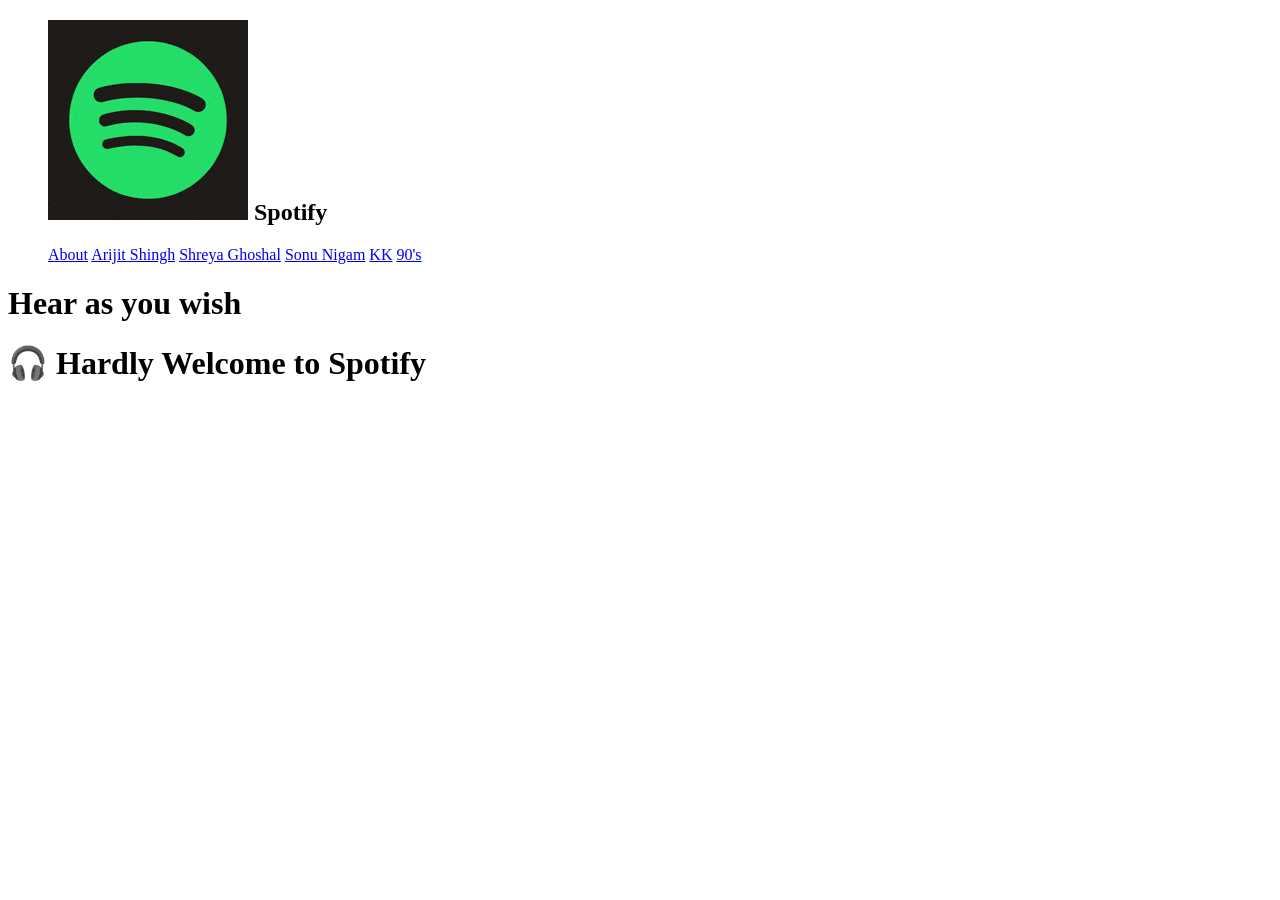
==== Html/index.html @ 5ac0d96f "'ok'" ====
<!DOCTYPE html>
<html lang="en">
<head>
    <meta charset="UTF-8">
    <meta name="viewport" content="width=device-width, initial-scale=1.0">
    <title>Spotify - Your favourite music is here</title>
    <!-- <link rel="stylesheet" href="./CSS/style.css"> -->
    <link rel="stylesheet" href="./CSS/desktop.css">
    <link rel="stylesheet" href="./CSS/mobile.css">
</head>    
<body>
  <nav>
      <ul>
          <h1 class="brand"><img src="[data-uri]" alt="Spotify"> Spotify</h1>
          <a href="about.html" class="about-page-link">About</a>
          <a href="arijit.html" class="arijit-page-link">Arijit Shingh</a>
          <a href="shreya.html" class="shreya-page-link">Shreya Ghoshal</a>
          <a href="sonu.html" class="sonu-page-link">Sonu Nigam</a>
          <a href="kk.html" class="kk-page-link">KK</a>
          <a href="old90s.html" class="old90s-page-link">90's</a>
      </ul>
 </nav>
 <div class="home-container">
    <h1>Hear as you wish</h1> 
 </div>
 <div class="welcome">
    <h1>🎧 Hardly Welcome to Spotify</h1>  
 </div>
 <script src="./JS/script.js"></script>
</body>
</html>
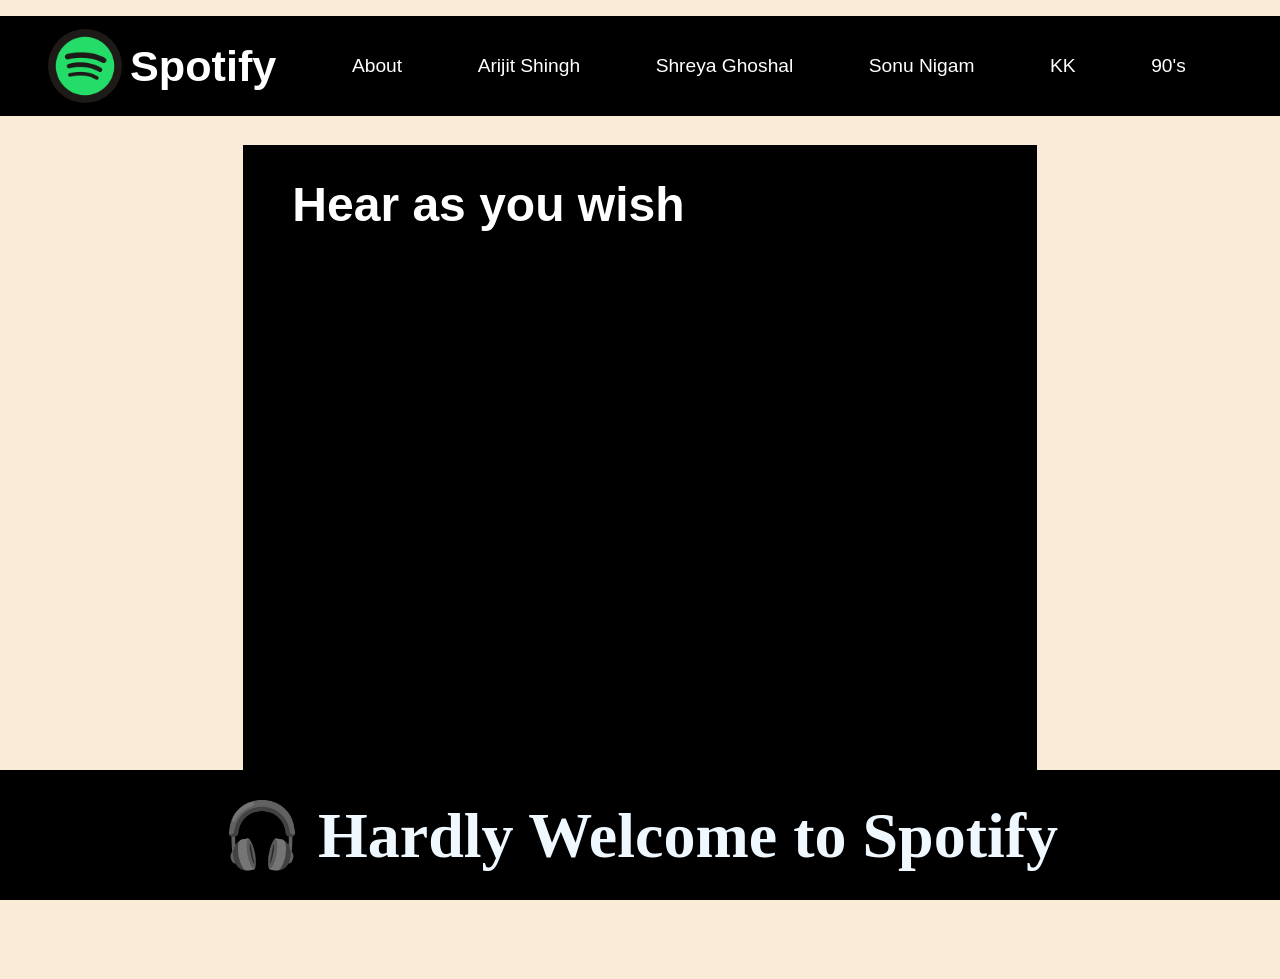
==== commit 3cee79d5: "'Complete'" ====
--- a/Html/index.html
+++ b/Html/index.html
@@ -1,31 +1,57 @@
 <!DOCTYPE html>
 <html lang="en">
+
 <head>
     <meta charset="UTF-8">
     <meta name="viewport" content="width=device-width, initial-scale=1.0">
     <title>Spotify - Your favourite music is here</title>
-    <!-- <link rel="stylesheet" href="./CSS/style.css"> -->
-    <link rel="stylesheet" href="./CSS/desktop.css">
-    <link rel="stylesheet" href="./CSS/mobile.css">
-</head>    
+    <link rel="stylesheet" href="../CSS/desktop.css">
+    <link rel="stylesheet" href="../CSS/mobile.css">
+</head>
+
 <body>
-  <nav>
-      <ul>
-          <h1 class="brand"><img src="[data-uri]" alt="Spotify"> Spotify</h1>
-          <a href="about.html" class="about-page-link">About</a>
-          <a href="arijit.html" class="arijit-page-link">Arijit Shingh</a>
-          <a href="shreya.html" class="shreya-page-link">Shreya Ghoshal</a>
-          <a href="sonu.html" class="sonu-page-link">Sonu Nigam</a>
-          <a href="kk.html" class="kk-page-link">KK</a>
-          <a href="old90s.html" class="old90s-page-link">90's</a>
-      </ul>
- </nav>
- <div class="home-container">
-    <h1>Hear as you wish</h1> 
- </div>
- <div class="welcome">
-    <h1>🎧 Hardly Welcome to Spotify</h1>  
- </div>
- <script src="./JS/script.js"></script>
+    <nav>
+        <ul>
+            <h1 class="brand"><img
+                    src="[data-uri]"
+                    alt="Spotify"> Spotify</h1>
+            <a href="about.html" class="about-page-link">About</a>
+            <a href="arijit.html" class="arijit-page-link">Arijit Shingh</a>
+            <a href="shreya.html" class="shreya-page-link">Shreya Ghoshal</a>
+            <a href="sonu.html" class="sonu-page-link">Sonu Nigam</a>
+            <a href="kk.html" class="kk-page-link">KK</a>
+            <a href="old90s.html" class="old90s-page-link">90's</a>
+        </ul>
+    </nav>
+    <nav id="mobileNav">
+        <h1 class="brand" style="color: white;"><img
+                src="[data-uri]"
+                alt="Spotify"> Spotify</h1>
+        <div class="nav-toggle" id="menuToggle" style="color: white; max-width: 40px;"" onclick="toggleMenu()">☰</div>
+    </nav>
+    <div class="options" id="options">
+        <a href="about.html" class="about-page-link">About</a>
+        <a href="arijit.html" class="arijit-page-link">Arijit Shingh</a>
+        <a href="shreya.html" class="shreya-page-link">Shreya Ghoshal</a>
+        <a href="sonu.html" class="sonu-page-link">Sonu Nigam</a>
+        <a href="kk.html" class="kk-page-link">KK</a>
+        <a href="old90s.html" class="old90s-page-link">90's</a>
+    </div>
+    <div class="home-container">
+        <h1>Hear as you wish</h1>
+    </div>
+    <div class="welcome">
+        <h1>🎧 Hardly Welcome to Spotify</h1>
+    </div>
+    <script>
+        function toggleMenu() {
+            const menu = document.querySelector('.options');
+            if (menu) {
+                menu.classList.toggle('active');
+            }
+        }
+    </script>
+    <script src="../JS/script.js"></script>
 </body>
+
 </html>
--- a/CSS/desktop.css
+++ b/CSS/desktop.css
@@ -0,0 +1,353 @@
+/* Desktop Styles */
+@media (min-width: 768px) {
+  body {
+    background-color: antiquewhite;
+    margin: 0;
+    padding: 0
+  }
+
+  nav {
+    font-family: 'Ubuntu', sans-serif;
+  }
+
+  #mobileNav {
+    display: none;
+  }
+
+  nav ul {
+    display: flex;
+    align-items: center;
+    list-style-type: none;
+    height: 100px;
+    background-color: black;
+    color: white;
+  }
+
+  nav ul li {
+    padding: 0 18px;
+  }
+
+  .options {
+    display: none;
+  }
+
+  .home-page-link {
+    display: block;
+    margin-left: 2cm;
+    font-size: 1.2rem;
+    text-align: right;
+    text-decoration: none;
+    color: white;
+  }
+
+  .home-page-link:hover {
+    text-decoration: underline;
+    color: rgb(29, 159, 199);
+  }
+
+  .about-page-link {
+    display: block;
+    margin-left: 2cm;
+    font-size: 1.2rem;
+    text-align: right;
+    text-decoration: none;
+    color: white;
+  }
+
+  .about-page-link:hover {
+    text-decoration: underline;
+    color: rgb(29, 159, 199);
+  }
+
+  .arijit-page-link {
+    display: block;
+    margin-left: 2cm;
+    font-size: 1.2rem;
+    text-align: right;
+    text-decoration: none;
+    color: white;
+  }
+
+  .arijit-page-link:hover {
+    text-decoration: underline;
+    color: rgb(29, 159, 199);
+  }
+
+  .shreya-page-link {
+    display: block;
+    margin-left: 2cm;
+    font-size: 1.2rem;
+    text-align: right;
+    text-decoration: none;
+    color: white;
+  }
+
+  .shreya-page-link:hover {
+    text-decoration: underline;
+    color: rgb(29, 159, 199);
+  }
+
+  .sonu-page-link {
+    display: block;
+    margin-left: 2cm;
+    font-size: 1.2rem;
+    text-align: right;
+    text-decoration: none;
+    color: white;
+  }
+
+  .sonu-page-link:hover {
+    text-decoration: underline;
+    color: rgb(29, 159, 199);
+  }
+
+  .kk-page-link {
+    display: block;
+    margin-left: 2cm;
+    font-size: 1.2rem;
+    text-align: right;
+    text-decoration: none;
+    color: white;
+  }
+
+  .kk-page-link:hover {
+    text-decoration: underline;
+    color: rgb(29, 159, 199);
+  }
+
+  .old90s-page-link {
+    display: block;
+    margin-left: 2cm;
+    font-size: 1.2rem;
+    text-align: right;
+    text-decoration: none;
+    color: white;
+  }
+
+  .old90s-page-link:hover {
+    text-decoration: underline;
+    color: rgb(29, 159, 199);
+  }
+
+  .brand img {
+    width: 74px;
+    padding: 0 8px;
+    border-radius: 50%;
+  }
+
+  .brand {
+    display: flex;
+    align-items: center;
+    font-size: 2.7rem;
+  }
+
+  .home-container {
+    min-height: 75vh;
+    background-color: black;
+    color: white;
+    font-family: 'Varela Round', sans-serif;
+    display: flex;
+    margin: 29px auto;
+    width: 62%;
+    background-image: url('https://png.pngtree.com/background/20240112/original/pngtree-blazing-headphones-a-3d-illustration-of-the-musical-experience-picture-image_7229326.jpg')
+  }
+
+  .home-container h1 {
+    font-size: 3rem;
+    margin-left: 1.3cm;
+  }
+
+  .shreya-container {
+    min-height: 75vh;
+    background-color: black;
+    color: white;
+    font-family: 'Varela Round', sans-serif;
+    display: flex;
+    margin: 29px auto;
+    width: 62%;
+    background-image: url('https://e0.pxfuel.com/wallpapers/1004/684/desktop-wallpaper-shreya-ghoshal.jpg')
+  }
+
+  .arijit-container {
+    min-height: 75vh;
+    background-color: black;
+    color: white;
+    font-family: 'Varela Round', sans-serif;
+    display: flex;
+    margin: 29px auto;
+    width: 55%;
+    background-image: url('https://e0.pxfuel.com/wallpapers/788/709/desktop-wallpaper-arijit-singh-to-perform-live-in-doha-as-part-of-shop-happy.jpg')
+  }
+
+  .sonu-container {
+    min-height: 75vh;
+    background-color: black;
+    color: white;
+    font-family: 'Varela Round', sans-serif;
+    display: flex;
+    margin: 29px auto;
+    width: 62%;
+    background-image: url('https://live.staticflickr.com/8192/8383044694_29ee488521_b.jpg')
+  }
+
+  .old90s-container {
+    min-height: 75vh;
+    background-color: black;
+    color: white;
+    font-family: 'Varela Round', sans-serif;
+    display: flex;
+    margin: 29px auto;
+    width: 62%;
+    background-image: url('https://static.iwmbuzz.com/wp-content/uploads/2020/01/top-kumar-sanu-and-alka-yagnik-duet-songs-of-90s-to-swoon-your-lover-920x518.jpg')
+  }
+
+  .kk-container {
+    min-height: 75vh;
+    background-color: black;
+    color: white;
+    font-family: 'Varela Round', sans-serif;
+    display: flex;
+    margin: 29px auto;
+    width: 62%;
+    background-image: url('https://static.iwmbuzz.com/wp-content/uploads/2020/02/best-indian-singer-kk-songs-from-the-beginning-of-his-career-to-the-present-920x518.jpg')
+  }
+
+  .about-container {
+    background-color: rgb(49, 7, 142);
+    color: white;
+    align-content: center;
+    margin-left: 4cm;
+    width: 75%;
+  }
+
+  .about-container h1 {
+    margin-left: 20px;
+  }
+
+  .about-container h2 {
+    margin-left: 20px;
+  }
+
+  .bottom {
+    position: sticky;
+    height: 130px;
+    background-color: black;
+    color: white;
+    bottom: 0;
+    display: flex;
+    justify-content: center;
+    align-items: center;
+    flex-direction: column;
+  }
+
+  .icons {
+    cursor: pointer;
+  }
+
+  #myProgressBar {
+    width: 80vw;
+    cursor: pointer;
+  }
+
+  #currentTime {
+    margin-right: 15cm;
+  }
+
+  #totalTime {
+    margin-left: 15cm;
+  }
+
+  .songItem {
+    height: 50px;
+    display: flex;
+    width: 50%;
+    color: white;
+    margin: 12px 0;
+    margin-left: 10px;
+    border-radius: 25px;
+  }
+
+  .songName {
+    padding-top: 16px;
+    white-space: nowrap;
+    width: 100%;
+    cursor: pointer;
+  }
+
+  .songlistplay {
+    padding-top: 17px;
+    cursor: pointer;
+  }
+
+  .songInfo {
+    position: absolute;
+    margin-top: 10px;
+    left: 10vw;
+    color: white;
+    font-family: 'Varela Round', sans-serif;
+    display: flex;
+    flex-direction: row;
+    gap: 10px;
+  }
+
+  .songInfo p {
+    margin-left: 36px;
+    margin-right: 200px;
+    display: inline-block;
+    visibility: bolder;
+    animation: scrollText 6s linear infinite;
+  }
+
+  @keyframes scrollText {
+    0% {
+      transform: translateX(0ch);
+    }
+
+    20% {
+      transform: translateX(-1ch);
+    }
+
+    40% {
+      transform: translateX(-2ch);
+    }
+
+    60% {
+      transform: translateX(-3ch);
+    }
+
+    80% {
+      transform: translateX(-4ch);
+    }
+
+    100% {
+      transform: translateX(-5ch);
+    }
+  }
+
+  .songNo {
+    padding-top: 16px;
+  }
+
+  .songInfo img {
+    opacity: 0;
+    transition: opacity 0.5s ease-in;
+  }
+
+  .welcome {
+    position: sticky;
+    height: 130px;
+    background-color: black;
+    color: white;
+    bottom: 0;
+    display: flex;
+    justify-content: center;
+    align-items: center;
+    flex-direction: column;
+  }
+
+  .welcome h1 {
+    color: aliceblue;
+    font-size: 4rem;
+  }
+
+}
--- a/CSS/mobile.css
+++ b/CSS/mobile.css
@@ -0,0 +1,445 @@
+/* Mobile Styles */
+@media (max-width: 767px) {
+  body {
+    background-color: rgb(241, 211, 171);
+    margin: 0;
+    padding: 0;
+  }
+
+  nav:first-of-type {
+    display: none;
+  }
+
+  #mobileNav {
+    font-family: 'Ubuntu', sans-serif;
+    background-color: black;
+    display: flex;
+    justify-content: space-between;
+    align-items: center;
+    max-height: 2.2cm;
+
+  }
+
+  .hidden {
+    display: none;
+  }
+
+  .active {
+    display: block;
+  }
+
+  #mobileNav ul {
+    display: flex;
+    align-items: center;
+    list-style-type: none;
+    height: 100px;
+    background-color: black;
+    color: white;
+  }
+
+  #mobileNav ul li {
+    padding: 0 18px;
+  }
+
+  .home-page-link {
+    display: block;
+    margin-left: 2cm;
+    font-size: 1.2rem;
+    text-align: right;
+    text-decoration: none;
+    color: white;
+  }
+
+  .home-page-link:hover {
+    text-decoration: underline;
+    color: rgb(29, 159, 199);
+  }
+
+  .about-page-link {
+    display: block;
+    margin-left: 2cm;
+    font-size: 1.2rem;
+    text-align: right;
+    text-decoration: none;
+    color: white;
+  }
+
+  .about-page-link:hover {
+    text-decoration: underline;
+    color: rgb(29, 159, 199);
+  }
+
+  .arijit-page-link {
+    display: block;
+    margin-left: 2cm;
+    font-size: 1.2rem;
+    text-align: right;
+    text-decoration: none;
+    color: white;
+  }
+
+  .arijit-page-link:hover {
+    text-decoration: underline;
+    color: rgb(29, 159, 199);
+  }
+
+  .shreya-page-link {
+    display: block;
+    margin-left: 2cm;
+    font-size: 1.2rem;
+    text-align: right;
+    text-decoration: none;
+    color: white;
+  }
+
+  .shreya-page-link:hover {
+    text-decoration: underline;
+    color: rgb(29, 159, 199);
+  }
+
+  .sonu-page-link {
+    display: block;
+    margin-left: 2cm;
+    font-size: 1.2rem;
+    text-align: right;
+    text-decoration: none;
+    color: white;
+  }
+
+  .sonu-page-link:hover {
+    text-decoration: underline;
+    color: rgb(29, 159, 199);
+  }
+
+  .kk-page-link {
+    display: block;
+    margin-left: 2cm;
+    font-size: 1.2rem;
+    text-align: right;
+    text-decoration: none;
+    color: white;
+  }
+
+  .kk-page-link:hover {
+    text-decoration: underline;
+    color: rgb(29, 159, 199);
+  }
+
+  .old90s-page-link {
+    display: block;
+    margin-left: 2cm;
+    font-size: 1.2rem;
+    text-align: right;
+    text-decoration: none;
+    color: white;
+  }
+
+  .old90s-page-link:hover {
+    text-decoration: underline;
+    color: rgb(29, 159, 199);
+  }
+
+  .brand img {
+    width: 64px;
+    padding: 0 8px;
+    border-radius: 50%;
+  }
+
+  .nav-toggle {
+    cursor: pointer;
+    font-size: 24px;
+    margin-right: 4px;
+  }
+
+  .nav-link {
+    margin-right: 1.5cm;
+    color: white;
+  }
+
+  .brand {
+    display: flex;
+    align-items: center;
+    font-size: 2.7rem;
+  }
+
+  .options {
+    display: none;
+    flex-direction: column;
+    background-color: rgb(25, 171, 171);
+    border-radius: 4px;
+    border: 1px solid rgb(24, 62, 62);
+    margin-left: 5cm;
+    margin-right: 4px;
+    max-width: 200px;
+    align-items: center;
+    gap: 10px;
+    padding: 10px;
+  }
+
+  .options a {
+    margin-right: 2cm;
+    white-space: nowrap;
+  }
+
+  .options.active {
+    display: flex;
+  }
+
+  .home-container {
+    min-height: 67vh;
+    background-color: rgb(46, 21, 210);
+    color: white;
+    font-family: 'Varela Round', sans-serif;
+    display: flex;
+    margin: 29px auto;
+    width: 82%;
+    background-image: url("https://img.freepik.com/premium-photo/lofi-music-beautiful-girl-listen-music-sleeping-bed-wallpaper_985092-286.jpg");
+  }
+
+  .home-container {
+    background-size: cover;
+    background-repeat: no-repeat;
+    background-position: center;
+  }
+
+
+  .home-container h1 {
+    font-size: 1.7rem;
+    margin-left: 1cm;
+  }
+
+  .shreya-container {
+    min-height: 55vh;
+    background-color: black;
+    background-color: rgb(46, 21, 210);
+    font-family: 'Varela Round', sans-serif;
+    display: flex;
+    margin: 29px auto;
+    width: 82%;
+    background-image: url("https://i.pinimg.com/736x/a1/04/7d/a1047df098d91036bfa73d75b36b32c7.jpg"); 
+    background-size: cover;
+    background-repeat: no-repeat;
+    background-position: center;
+  }
+
+  .shreya-container h1 {
+    font-size: 1.2rem;
+    color: white;
+  }
+
+  .arijit-container {
+    min-height: 55vh;
+    background-color: rgb(46, 21, 210);
+    color: white;
+    font-family: 'Varela Round', sans-serif;
+    display: flex;
+    margin: 29px auto;
+    width: 85%;
+    background-image: url("https://cdn.wallpapersafari.com/37/30/hDVfAr.jpg");
+    background-size: cover;
+    background-repeat: no-repeat;
+    background-position: center;
+  }
+
+  .arijit-container h1 {
+    font-size: 1.3rem;
+  }
+
+  .sonu-container {
+    min-height: 55vh;
+    background-color: rgb(46, 21, 210);
+    color: white;
+    font-family: 'Varela Round', sans-serif;
+    display: flex;
+    margin: 29px auto;
+    width: 82%;
+    background-image: url("https://live.staticflickr.com/8192/8383044694_29ee488521_b.jpg");
+    background-size: cover;
+    background-repeat: no-repeat;
+    background-position: center;
+  }
+
+  .sonu-container h1 {
+    font-size: 1.3rem;
+  }
+
+  .old90s-container {
+    min-height: 55vh;
+    background-color: rgb(46, 21, 210);
+    color: white;
+    font-family: 'Varela Round', sans-serif;
+    display: flex;
+    margin: 29px auto;
+    width: 82%;
+    background-image: url("https://e1.pxfuel.com/desktop-wallpaper/827/810/desktop-wallpaper-udit-narayan-indian-playback-singer-udit-narayan-thumbnail.jpg");
+    background-size: cover;
+    background-repeat: no-repeat;
+    background-position: center;
+  }
+
+  .old90s-container h1 {
+    font-size: 1.3rem;
+  }
+
+  .kk-container {
+    min-height: 55vh;
+    background-color: rgb(46, 21, 210);
+    color: white;
+    font-family: 'Varela Round', sans-serif;
+    display: flex;
+    margin: 29px auto;
+    width: 82%;
+    background-image: url("https://i0.wp.com/earnurl.in/wp-content/uploads/2023/04/kk-images-singer-kk-photo-hd-6-.jpg?resize=840%2C930&ssl=1");
+    background-size: cover;
+    background-repeat: no-repeat;
+    background-position: center;
+  }
+
+  .kk-container h1 {
+    font-size: 1.3rem;
+  }
+
+  .about-container {
+    background-color: rgb(49, 7, 142);
+    color: white;
+    align-content: center;
+    margin-left: .7cm;
+    width: 85%;
+  }
+
+  .about-container h1 {
+    margin-left: 10px;
+    font-size: 1.4rem;
+  }
+
+  .about-container h2 {
+    margin-left: 10px;
+    font-size: 1rem;
+  }
+
+  .bottom {
+    position: sticky;
+    height: 152px;
+    background-color: black;
+    color: white;
+    bottom: 0;
+    display: flex;
+    justify-content: center;
+    align-items: center;
+    flex-direction: column;
+  }
+
+  .icons {
+    font-size: 1.5rem;
+    cursor: pointer;
+  }
+
+  #myProgressBar {
+    margin-top: 40px;
+    width: 80vw;
+    cursor: pointer;
+  }
+
+  #currentTime {
+    margin-right: 2.5cm;
+  }
+
+  #totalTime {
+    margin-left: 2.5cm;
+  }
+
+  .songItem {
+    height: 50px;
+    display: flex;
+    width: 50%;
+    color: white;
+    margin: 12px 0;
+    margin-left: 10px;
+    border-radius: 25px;
+  }
+
+  .songName {
+    padding-top: 16px;
+    white-space: nowrap;
+    width: 100%;
+    cursor: pointer;
+  }
+
+  .songlistplay {
+    padding-top: 17px;
+    cursor: pointer;
+  }
+
+  .songInfo {
+    position: absolute;
+    left: 10vw;
+    margin-bottom: 100px;
+    color: white;
+    font-family: 'Varela Round', sans-serif;
+    display: flex;
+    flex-direction: row;
+    gap: 10px;
+    font-size: 15px;
+    white-space: nowrap;
+  }
+
+  .songInfo p {
+    margin-left: 36px;
+    margin-bottom: 30px;
+    display: inline-block;
+    visibility: bolder;
+    animation: scrollText 6s linear infinite;
+  }
+
+  @keyframes scrollText {
+    0% {
+      transform: translateX(0ch);
+    }
+
+    20% {
+      transform: translateX(-1ch);
+    }
+
+    40% {
+      transform: translateX(-2ch);
+    }
+
+    60% {
+      transform: translateX(-3ch);
+    }
+
+    80% {
+      transform: translateX(-4ch);
+    }
+
+    100% {
+      transform: translateX(-5ch);
+    }
+  }
+
+  .songNo {
+    padding-top: 16px;
+  }
+
+  .songInfo img {
+    display: none;
+  }
+
+  .welcome {
+    position: sticky;
+    height: 80px;
+    background-color: black;
+    color: white;
+    bottom: 0;
+    display: flex;
+    justify-content: center;
+    align-items: center;
+    flex-direction: column;
+  }
+
+  .welcome h1 {
+    color: aliceblue;
+    font-size: 1.6rem;
+  }
+
+}
